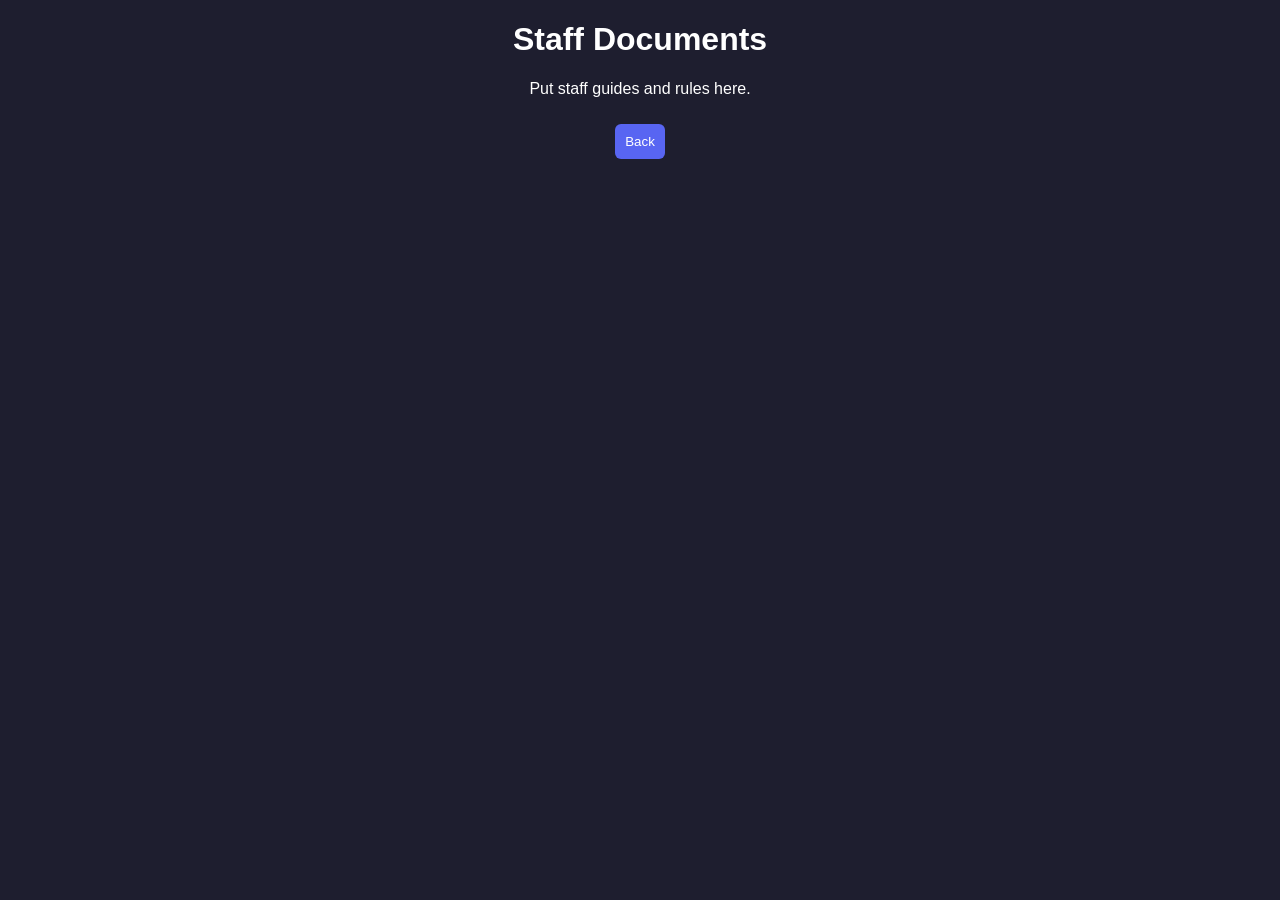
==== docs.html @ f3eed661 "Add files via upload" ====
<!DOCTYPE html>
<html>

<head>
<title>Staff Documents</title>
<link rel="stylesheet" href="style.css">
</head>

<body>

<h1>Staff Documents</h1>

<p>Put staff guides and rules here.</p>

<button onclick="location.href='index.html'">Back</button>

</body>
</html>
---- style.css ----
body{
font-family: Arial;
background:#1e1e2f;
color:white;
text-align:center;
}

.card{
background:#2c2c3a;
padding:20px;
margin:40px auto;
width:300px;
border-radius:10px;
}

button{
padding:10px;
margin:10px;
border:none;
background:#5865F2;
color:white;
border-radius:6px;
cursor:pointer;
}
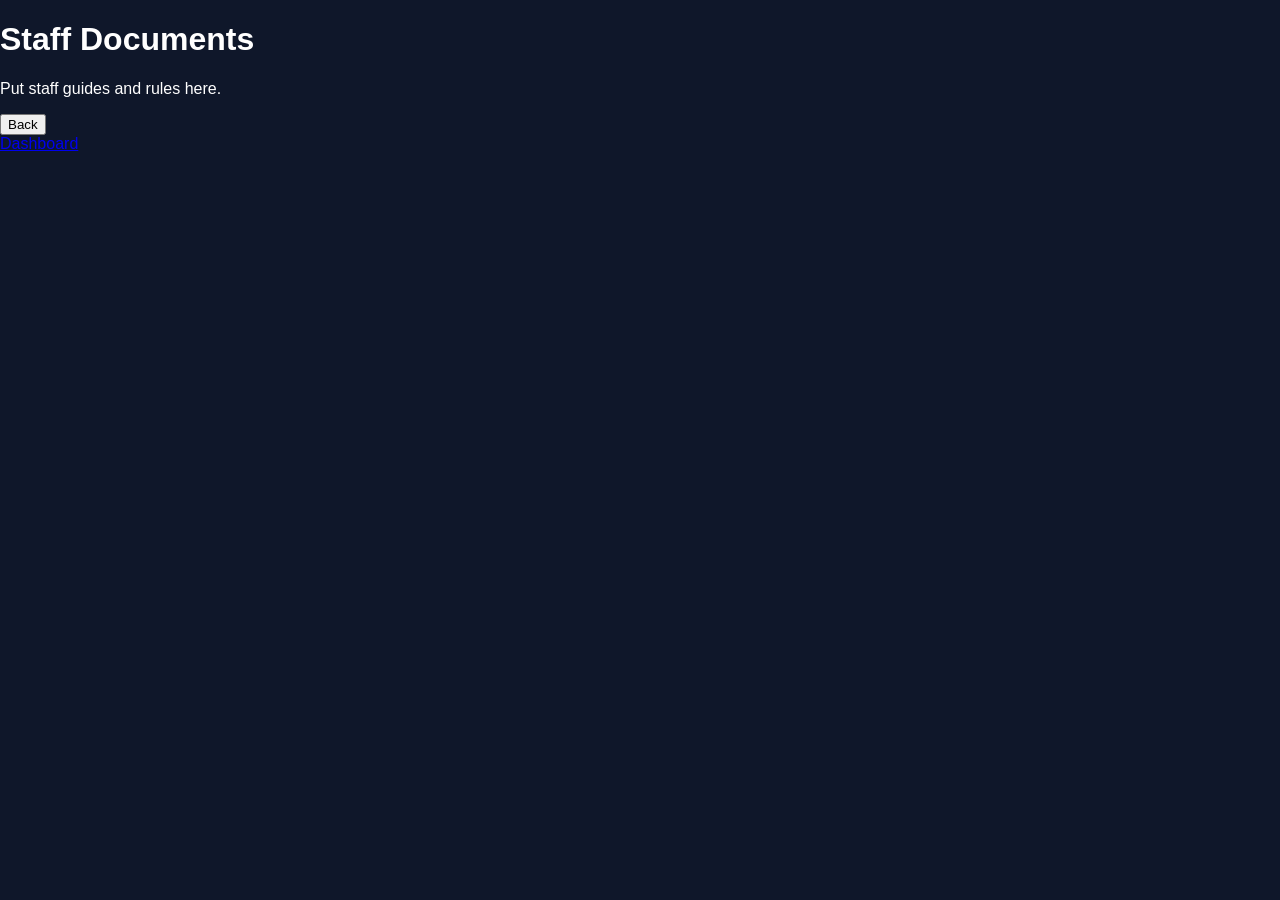
==== commit cc3773cc: "Add files via upload" ====
--- a/docs.html
+++ b/docs.html
@@ -15,4 +15,7 @@
 <button onclick="location.href='index.html'">Back</button>
 
 </body>
+<div class="navBar">
+<a href="index.html">Dashboard</a>
+</div>
 </html>
--- a/style.css
+++ b/style.css
@@ -1,24 +1,53 @@
 body{
-font-family: Arial;
-background:#1e1e2f;
+margin:0;
+font-family:Arial;
+background:#0f172a;
 color:white;
-text-align:center;
+}
+
+.sidebar{
+position:fixed;
+width:220px;
+height:100%;
+background:#020617;
+padding:20px;
+}
+
+.sidebar h2{
+color:#38bdf8;
+}
+
+.sidebar a{
+display:block;
+color:white;
+text-decoration:none;
+margin:15px 0;
+}
+
+.sidebar a:hover{
+color:#38bdf8;
+}
+
+.main{
+margin-left:240px;
+padding:40px;
+}
+
+.cards{
+display:flex;
+gap:20px;
 }
 
 .card{
-background:#2c2c3a;
+background:#1e293b;
 padding:20px;
-margin:40px auto;
-width:300px;
 border-radius:10px;
+width:200px;
 }
 
-button{
-padding:10px;
-margin:10px;
-border:none;
-background:#5865F2;
-color:white;
-border-radius:6px;
-cursor:pointer;
+.card a{
+display:inline-block;
+margin-top:10px;
+color:#38bdf8;
+text-decoration:none;
 }
